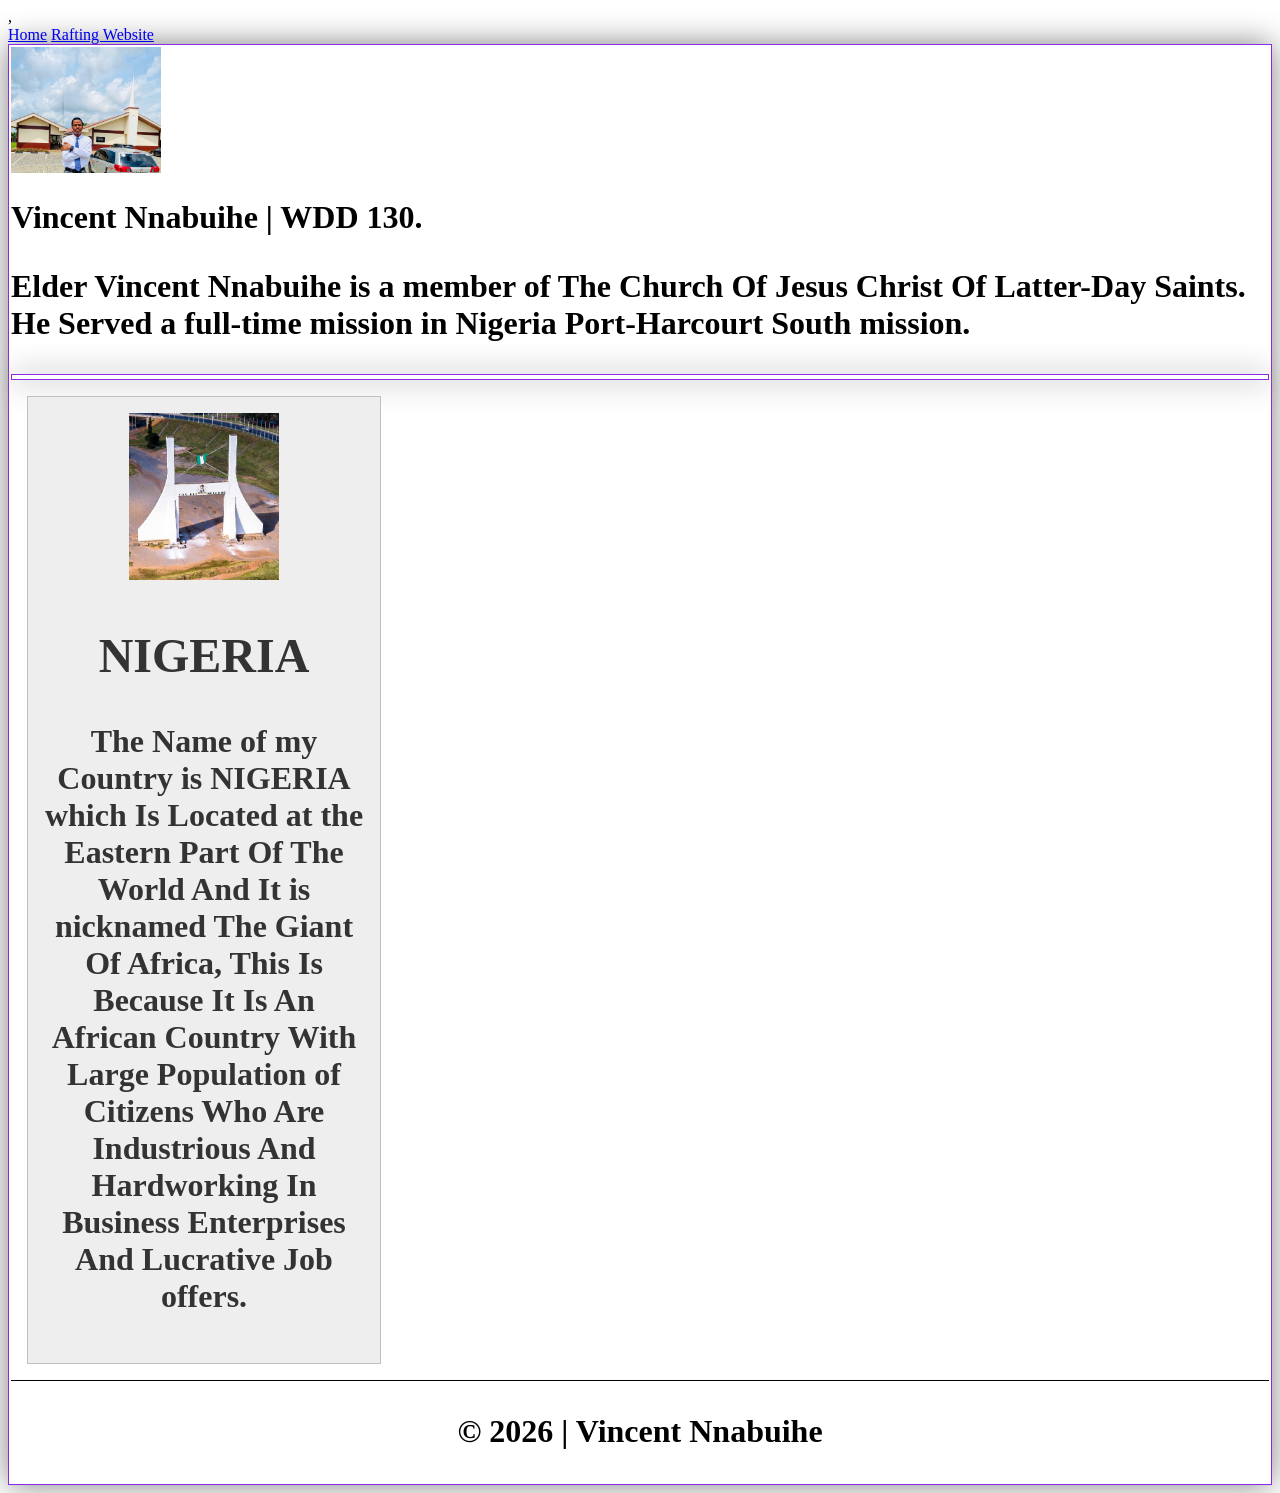
==== index.html @ d7ad3215 "fixme.html" ====
<!DOCTYPE html>
<html lang="en">

<head>
    <meta charset="UTF-8">,
    <meta name="viewport" content="width=device-width, initial-scale=1.0">
    <title>Vincent Nnabuihe | WDD 130</title>
    <meta name="description"
      content="Nigeria, officially the Federal Republic of Nigeria is located on the Gulf of Guinea in West Africa. Known as the "
      Giant of Africa, it is the most populous nation on the continent and holds significant
      geopolitical, economic and cultural influence globally. it is a great african country with
      great potentials to lead the world economy.>
    <meta name="author" content="VINCENT NNABUIHE">
    <link rel="stylesheet" href="styles/styles.css">

</head>

<body>
    <header>
        <nav>
            <a href="#/">Home</a>
            <a href="wwr/">Rafting Website</a>
        </nav>
    </header>
    <main>
        <img src="images/profile.jpg" alt="Vincent Nnabuihe">
        <h1>Vincent Nnabuihe | WDD 130.

            <p>Elder Vincent Nnabuihe is a member of The Church Of Jesus Christ Of Latter-Day
                Saints. He Served a full-time mission in Nigeria Port-Harcourt South mission.</p>
            <main>


            </main>

            <aside>
                <img src="images/nigeria2.jpg" 3302kb alt="nigeria">
                <h2>NIGERIA </h2>
                </p>The Name of my Country is NIGERIA which Is Located at the Eastern Part Of
                The World And It is nicknamed The Giant Of Africa, This Is Because It Is An
                African Country With Large Population of Citizens Who Are Industrious And
                Hardworking In Business Enterprises And Lucrative Job offers.</p>
            </aside>

            <footer>

                <p>&copy; 2026 | Vincent Nnabuihe</p>
            </footer>
</body>

</html>
---- styles/styles.css ----
main {
    border: 1px solid blueviolet;
    padding: 2px;
    box-shadow: 0 0 30px gray;
}

aside {
    width: 20rem;
    margin: 1rem;
    border: 1px solid rgb(0 0 0 / 0.2);
    /* 1 */
    padding: 1rem;
    background-color: #eee;
    color: #333;
    text-align: center;
}

aside img {
    width: 200px;
    height: auto;
}

main img {
    width: 150px;
    height: auto;
}

p {
    padding: 0;
}

footer {
    margin-top: 1rem;
    border-top: 1px solid #000;
    text-align: center;
}
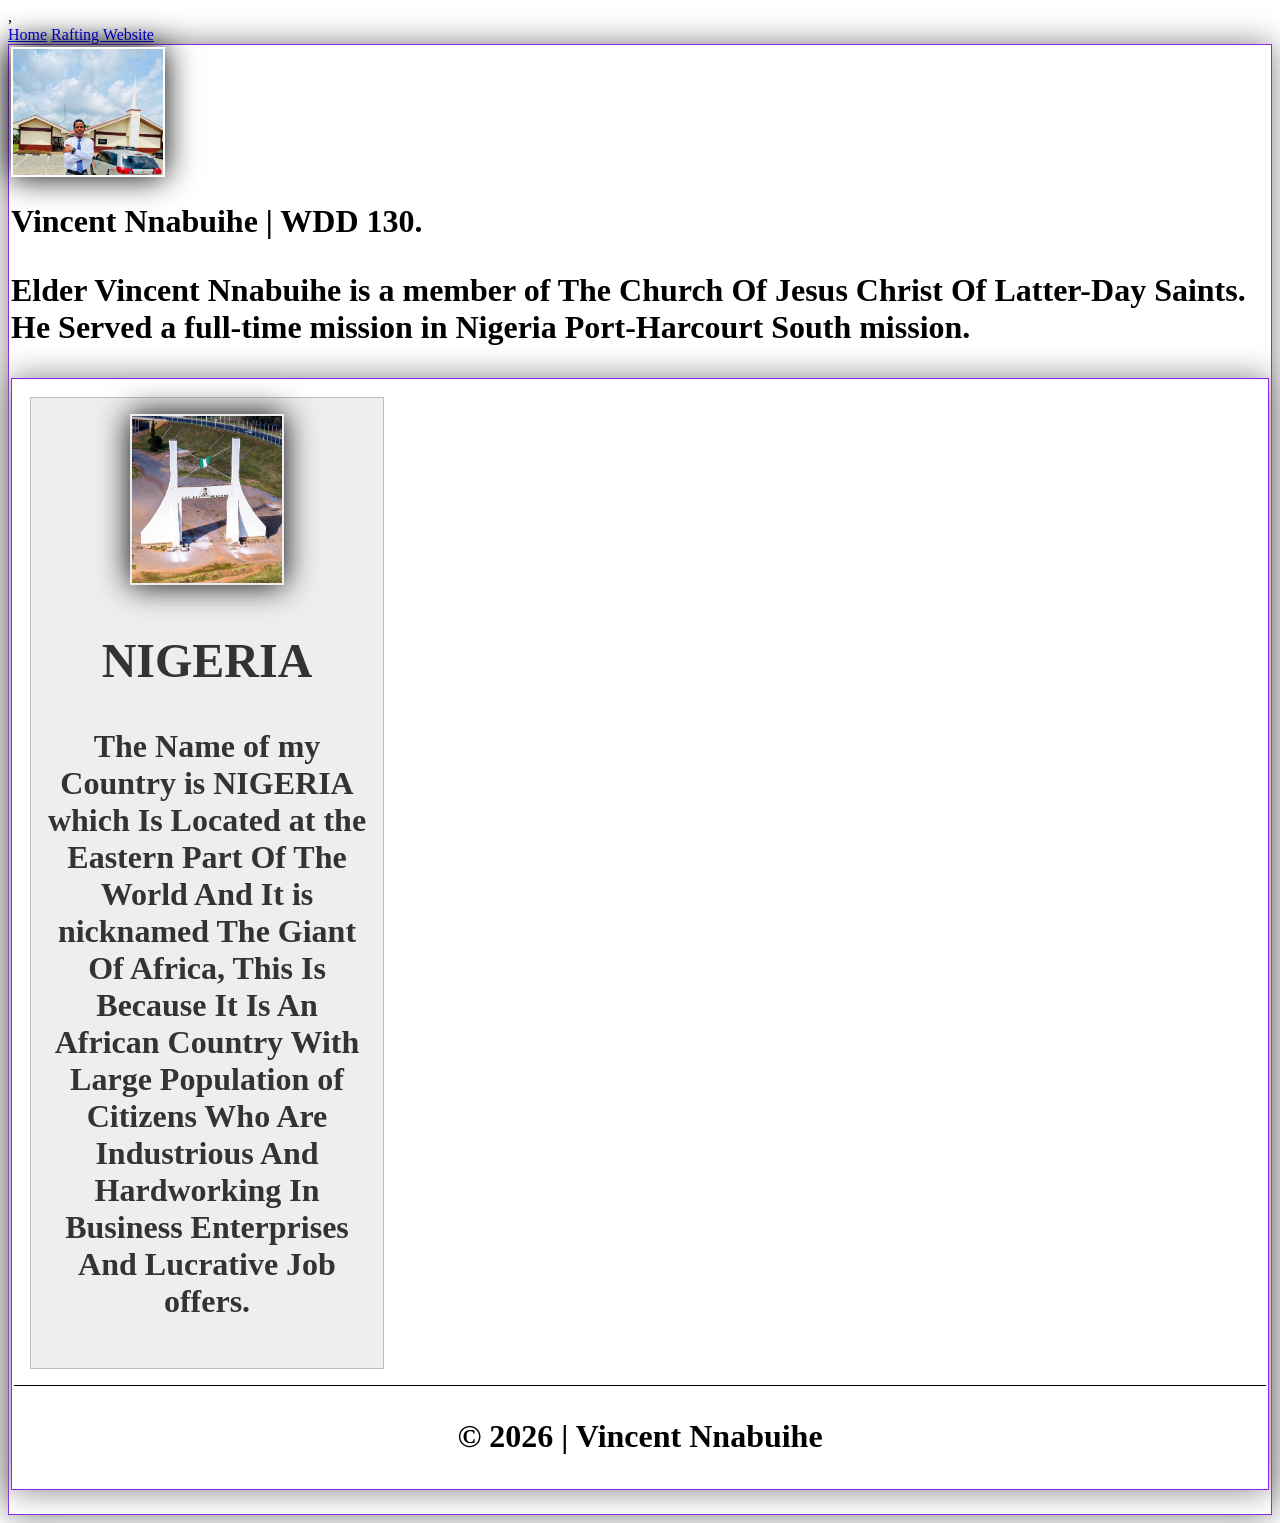
==== commit 9b6e02e7: "fixme.html" ====
--- a/index.html
+++ b/index.html
@@ -5,13 +5,12 @@
     <meta charset="UTF-8">,
     <meta name="viewport" content="width=device-width, initial-scale=1.0">
     <title>Vincent Nnabuihe | WDD 130</title>
-    <meta name="description"
-      content="Nigeria, officially the Federal Republic of Nigeria is located on the Gulf of Guinea in West Africa. Known as the "
-      Giant of Africa, it is the most populous nation on the continent and holds significant
+    <meta name="description" content="Nigeria, officially the Federal Republic of Nigeria is located on the Gulf of Guinea in West Africa. Known as the Giant of Africa, it is the most populous nation on the continent and holds significant
       geopolitical, economic and cultural influence globally. it is a great african country with
-      great potentials to lead the world economy.>
-    <meta name="author" content="VINCENT NNABUIHE">
+      great potentials to lead the world economy.">
+    <meta name="author" content="Vincent Nnabuihe.">
     <link rel="stylesheet" href="styles/styles.css">
+</head>
 
 </head>
 
@@ -30,22 +29,19 @@
                 Saints. He Served a full-time mission in Nigeria Port-Harcourt South mission.</p>
             <main>
 
+                <aside>
+                    <img src="images/nigeria2.jpg" 3302kb alt="nigeria">
+                    <h2>NIGERIA </h2>
+                    </p>The Name of my Country is NIGERIA which Is Located at the Eastern Part Of
+                    The World And It is nicknamed The Giant Of Africa, This Is Because It Is An
+                    African Country With Large Population of Citizens Who Are Industrious And
+                    Hardworking In Business Enterprises And Lucrative Job offers.</p>
+                </aside>
 
-            </main>
+                <footer>
 
-            <aside>
-                <img src="images/nigeria2.jpg" 3302kb alt="nigeria">
-                <h2>NIGERIA </h2>
-                </p>The Name of my Country is NIGERIA which Is Located at the Eastern Part Of
-                The World And It is nicknamed The Giant Of Africa, This Is Because It Is An
-                African Country With Large Population of Citizens Who Are Industrious And
-                Hardworking In Business Enterprises And Lucrative Job offers.</p>
-            </aside>
-
-            <footer>
-
-                <p>&copy; 2026 | Vincent Nnabuihe</p>
-            </footer>
+                    <p>&copy; 2026 | Vincent Nnabuihe</p>
+                </footer>
 </body>
 
 </html>
--- a/styles/styles.css
+++ b/styles/styles.css
@@ -23,6 +23,13 @@
 main img {
     width: 150px;
     height: auto;
+    border: 1px;
+    padding: 2px;
+    box-shadow: 0 0 30px black;
+}
+
+h1 {
+    color: black;
 }
 
 p {
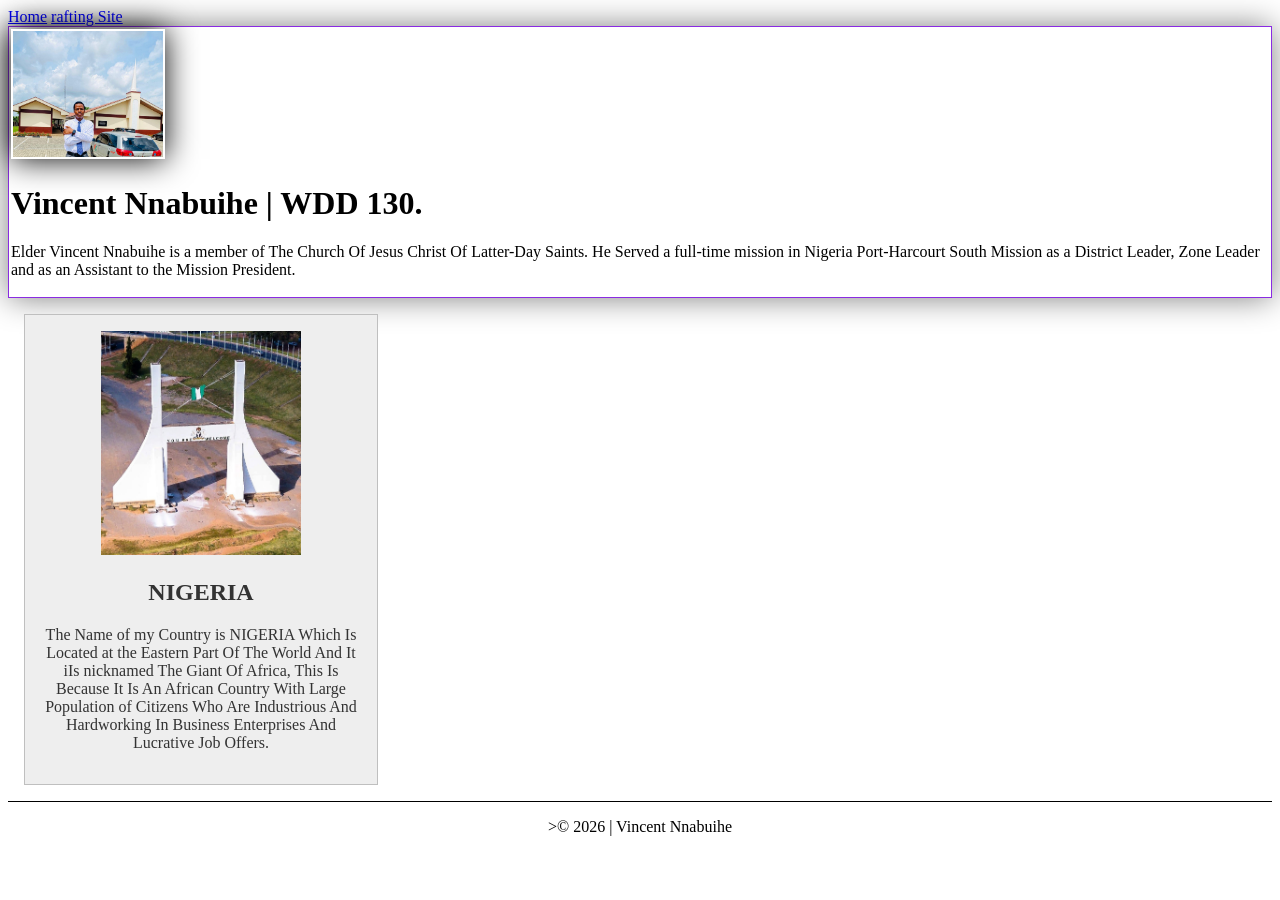
==== commit fa765f3e: "fix.html" ====
--- a/index.html
+++ b/index.html
@@ -2,15 +2,13 @@
 <html lang="en">
 
 <head>
-    <meta charset="UTF-8">,
+    <meta charset="UTF-8">
     <meta name="viewport" content="width=device-width, initial-scale=1.0">
     <title>Vincent Nnabuihe | WDD 130</title>
-    <meta name="description" content="Nigeria, officially the Federal Republic of Nigeria is located on the Gulf of Guinea in West Africa. Known as the Giant of Africa, it is the most populous nation on the continent and holds significant
-      geopolitical, economic and cultural influence globally. it is a great african country with
-      great potentials to lead the world economy.">
-    <meta name="author" content="Vincent Nnabuihe.">
+    <meta name="description"
+      content="Nigeria, officially the Federal Republic of Nigeria is located on the Gulf of Guinea in West Africa.">
+    <meta name="author" content="VINCENT NNABUIHE.">
     <link rel="stylesheet" href="styles/styles.css">
-</head>
 
 </head>
 
@@ -18,30 +16,35 @@
     <header>
         <nav>
             <a href="#/">Home</a>
-            <a href="wwr/">Rafting Website</a>
+            <a href="wwr/">rafting Site</a>
         </nav>
     </header>
     <main>
-        <img src="images/profile.jpg" alt="Vincent Nnabuihe">
-        <h1>Vincent Nnabuihe | WDD 130.
+        <img src="images/profile.jpg" alt="Vincent Nnabuihe" width="300">
+        <h1>Vincent Nnabuihe | WDD 130.</h1>
 
-            <p>Elder Vincent Nnabuihe is a member of The Church Of Jesus Christ Of Latter-Day
-                Saints. He Served a full-time mission in Nigeria Port-Harcourt South mission.</p>
-            <main>
+        <p>Elder Vincent Nnabuihe is a member of The Church Of Jesus Christ Of Latter-Day Saints. He
+            Served a full-time mission in Nigeria Port-Harcourt South Mission as a District Leader,
+            Zone Leader and as an Assistant to the Mission President.</p>
+    </main>
 
-                <aside>
-                    <img src="images/nigeria2.jpg" 3302kb alt="nigeria">
-                    <h2>NIGERIA </h2>
-                    </p>The Name of my Country is NIGERIA which Is Located at the Eastern Part Of
-                    The World And It is nicknamed The Giant Of Africa, This Is Because It Is An
-                    African Country With Large Population of Citizens Who Are Industrious And
-                    Hardworking In Business Enterprises And Lucrative Job offers.</p>
-                </aside>
+    <aside>
+        <img src="images/nigeria2.jpg" alt="nigeria" width="400">
+        <h2>NIGERIA </h2>
 
-                <footer>
+        <p>The Name of my Country is NIGERIA Which Is Located at the Eastern Part Of The World And
+            It iIs nicknamed The Giant Of Africa, This Is Because It Is An African Country With
+            Large
+            Population of Citizens Who Are Industrious And Hardworking In Business Enterprises And
+            Lucrative Job
+            Offers. </p>
 
-                    <p>&copy; 2026 | Vincent Nnabuihe</p>
-                </footer>
+
+    </aside>
+
+    <footer>
+        <p>>&copy; 2026 | Vincent Nnabuihe</p>
+    </footer>
 </body>
 
 </html>
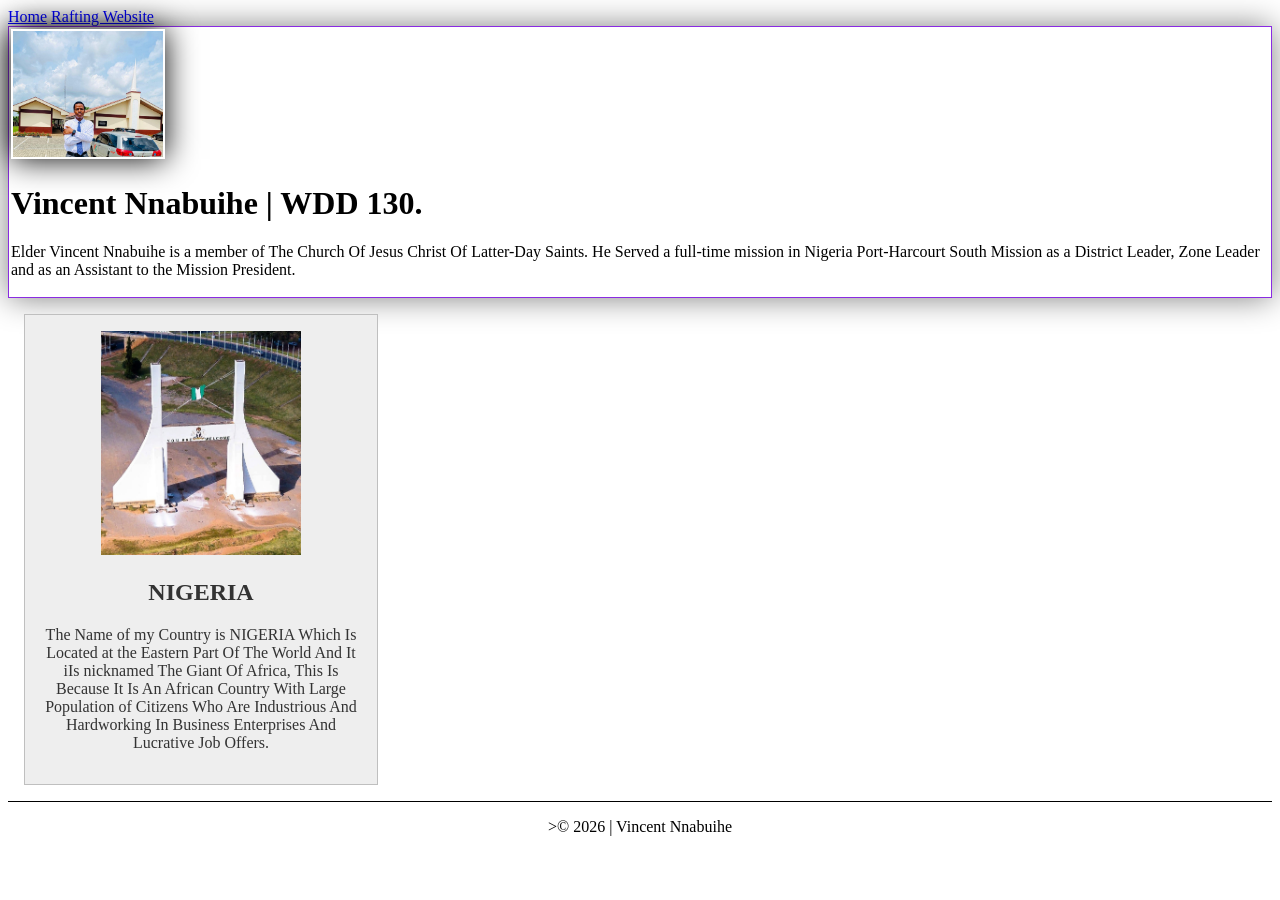
==== commit 8e3479fa: "fixme.html" ====
--- a/index.html
+++ b/index.html
@@ -16,7 +16,7 @@
     <header>
         <nav>
             <a href="#/">Home</a>
-            <a href="wwr/">rafting Site</a>
+            <a href="wwr/">Rafting Website</a>
         </nav>
     </header>
     <main>
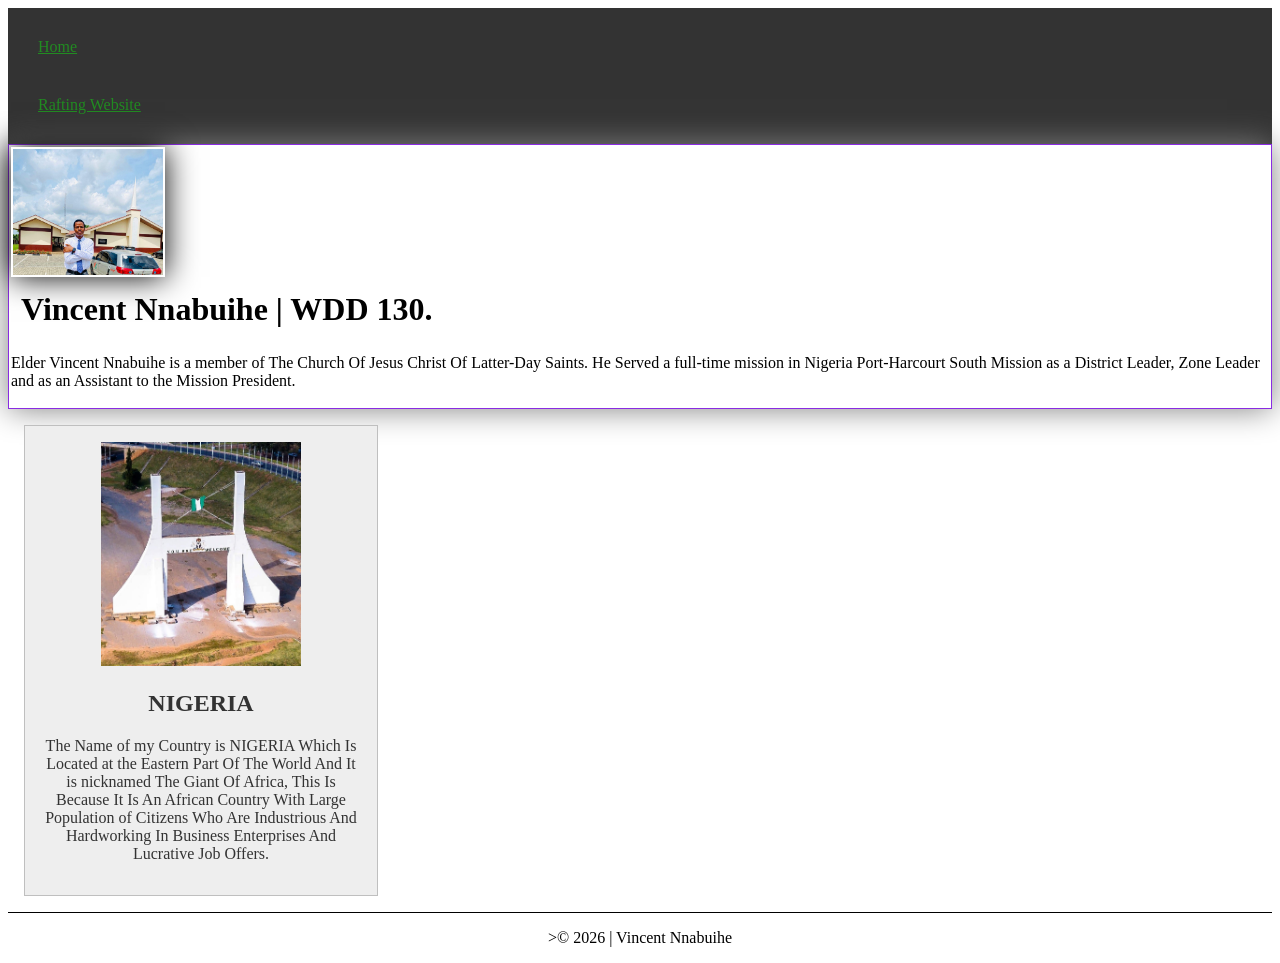
==== commit 3b188027: "fix.html" ====
--- a/index.html
+++ b/index.html
@@ -15,12 +15,12 @@
 <body>
     <header>
         <nav>
-            <a href="#/">Home</a>
+            <a href="#">Home</a>
             <a href="wwr/">Rafting Website</a>
         </nav>
     </header>
     <main>
-        <img src="images/profile.jpg" alt="Vincent Nnabuihe" width="300">
+        <img src="images/profile.jpg" alt="Vincent Nnabuihe" width="100">
         <h1>Vincent Nnabuihe | WDD 130.</h1>
 
         <p>Elder Vincent Nnabuihe is a member of The Church Of Jesus Christ Of Latter-Day Saints. He
@@ -33,13 +33,9 @@
         <h2>NIGERIA </h2>
 
         <p>The Name of my Country is NIGERIA Which Is Located at the Eastern Part Of The World And
-            It iIs nicknamed The Giant Of Africa, This Is Because It Is An African Country With
-            Large
-            Population of Citizens Who Are Industrious And Hardworking In Business Enterprises And
-            Lucrative Job
-            Offers. </p>
-
-
+            It is nicknamed The Giant Of Africa, This Is Because It Is An African Country With
+            Large Population of Citizens Who Are Industrious And Hardworking In Business Enterprises
+            And Lucrative Job Offers. </p>
     </aside>
 
     <footer>
--- a/styles/styles.css
+++ b/styles/styles.css
@@ -30,14 +30,24 @@
 
 h1 {
     color: black;
-}
-
-p {
-    padding: 0;
+    max-width: 0 auto;
+    padding: 10px;
+    margin: 0 auto;
 }
 
 footer {
     margin-top: 1rem;
     border-top: 1px solid #000;
     text-align: center;
+}
+
+nav a {
+    color: forestgreen;
+    padding: 20px;
+    display: block;
+}
+
+nav {
+    background-color: #333;
+    padding: 10px;
 }
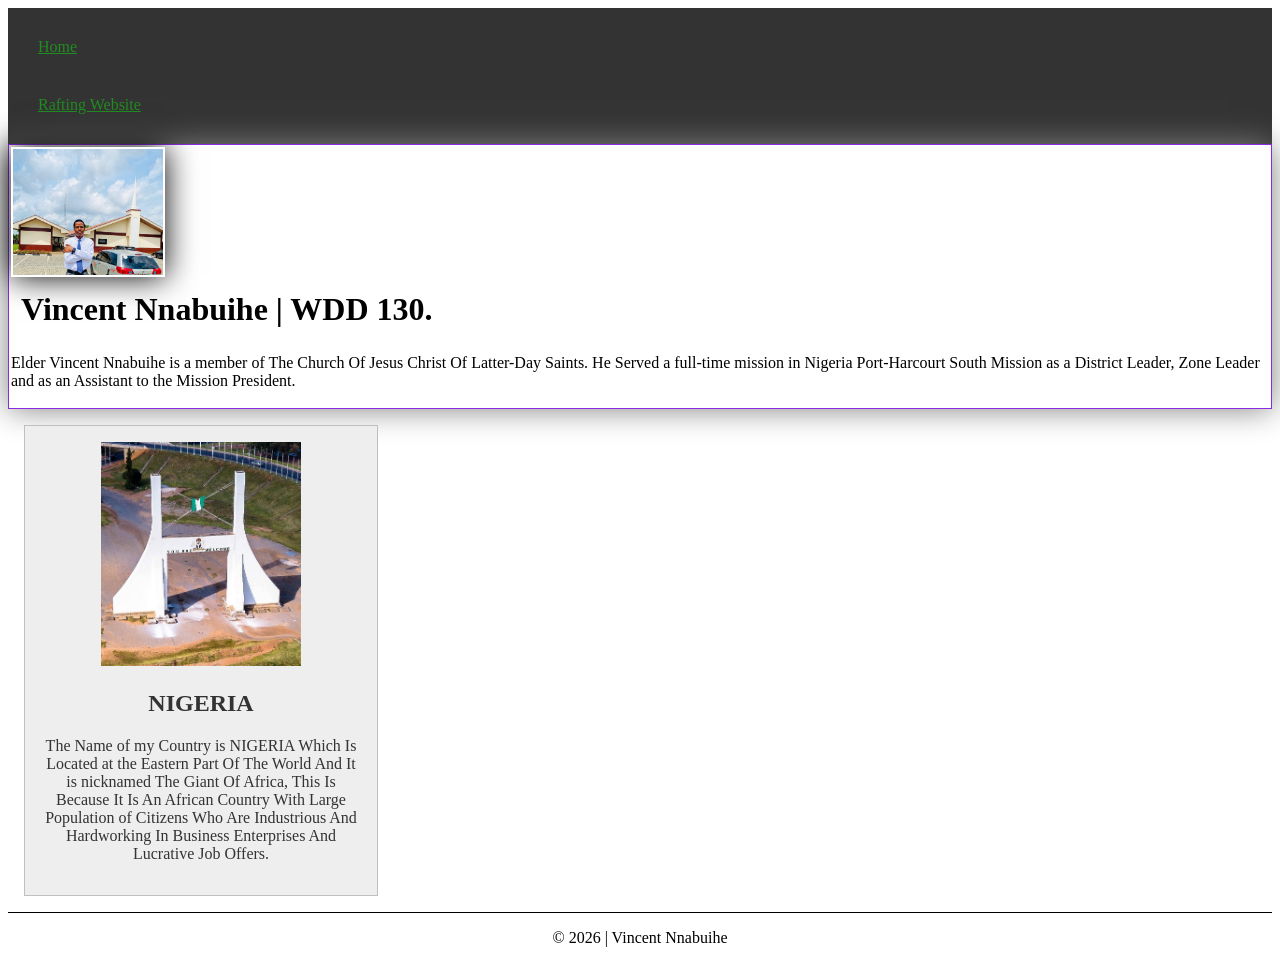
==== commit 61d57779: "fix.html" ====
--- a/index.html
+++ b/index.html
@@ -39,7 +39,7 @@
     </aside>
 
     <footer>
-        <p>>&copy; 2026 | Vincent Nnabuihe</p>
+        <p>&copy; 2026 | Vincent Nnabuihe</p>
     </footer>
 </body>
 
--- a/styles/styles.css
+++ b/styles/styles.css
@@ -35,6 +35,10 @@
     margin: 0 auto;
 }
 
+p {
+    padding: 0;
+}
+
 footer {
     margin-top: 1rem;
     border-top: 1px solid #000;
@@ -50,4 +54,8 @@
 nav {
     background-color: #333;
     padding: 10px;
+}
+
+main {
+    max-width: auto;
 }
